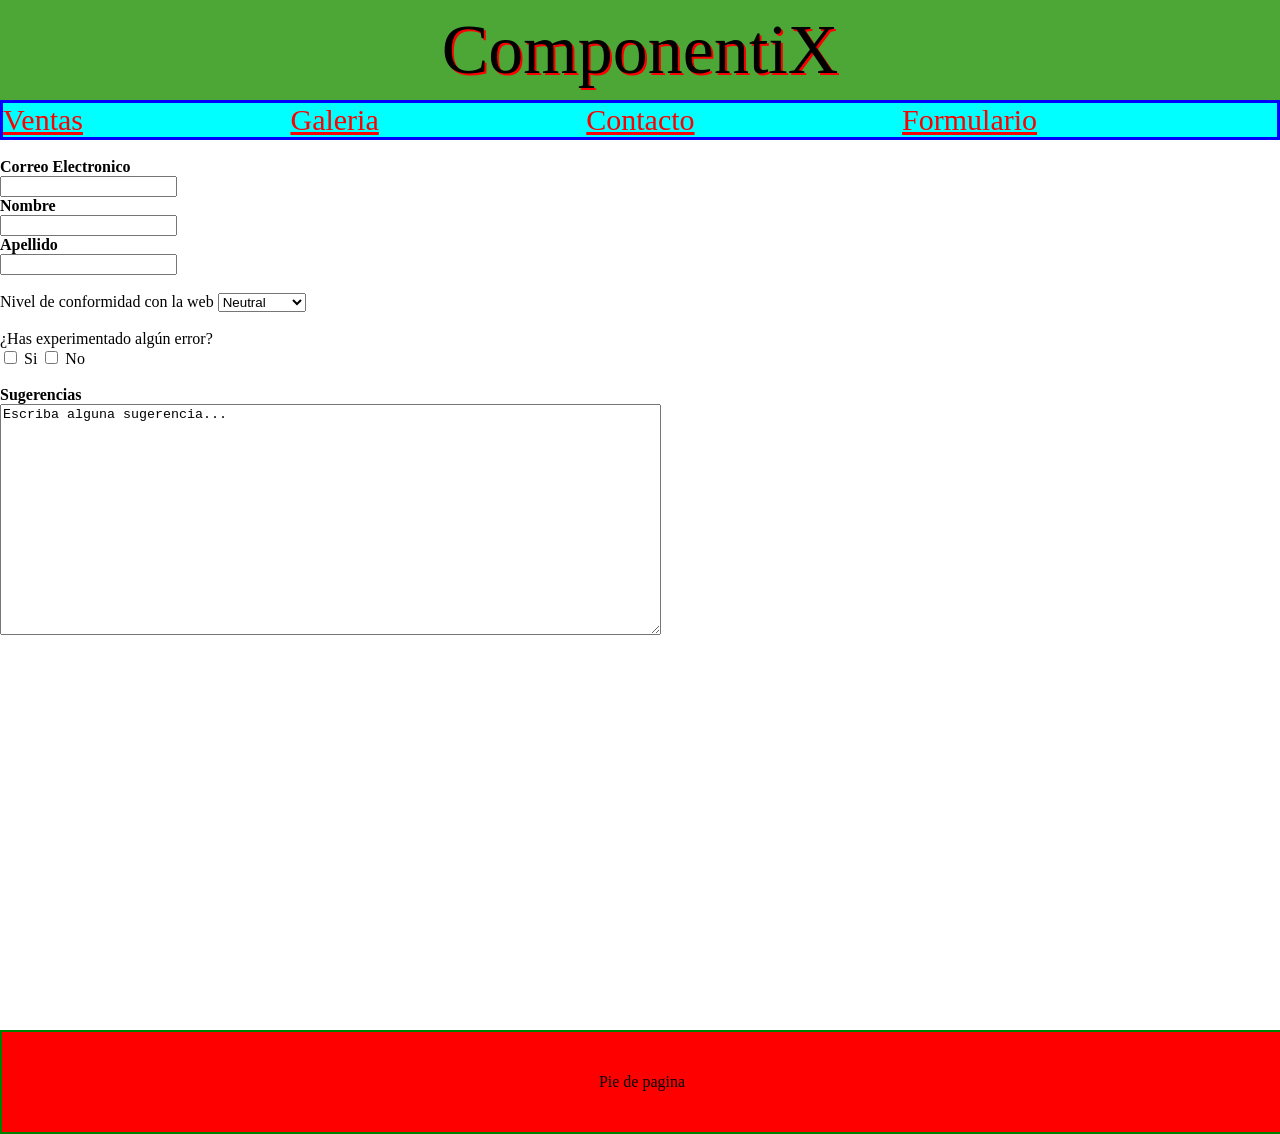
==== Formulario.html @ e9c57246 "cambios" ====
<!DOCTYPE html>
<html lang="ES">

<head>
    <meta charset="UTF-8">
    <meta http-equiv="X-UA-Compatible" content="IE=edge">
    <meta name="viewport" content="width=device-width, initial-scale=1.0">
    <title>Formulario - ComponentiX</title>
    <link rel="stylesheet" href="./form.css" type="text/css">
</head>

<body>
    <!--Cabecera-->
    <header>
        ComponentiX
    </header>

    <!--Menu-->
    <nav>
        <a href="./Ventas.html" class="enlaceMenu">Ventas</a>
        <a href="./Galeria.html" class="enlaceMenu">Galeria</a>
        <a href="./Contacto.html" class="enlaceMenu">Contacto</a>
        <a href="./Formulario.html" class="enlaceMenu">Formulario</a>
    </nav>

    <!--Cuerpo Formulario-->
    <main>
        <form method="post" action="/send/">
            <br><strong> Correo Electronico </strong> <br> <input type="text">
            <br><strong> Nombre </strong><br><input name="nickname">
        
            <br><strong> Apellido </strong><br><input name="nickname"><br> <br>
        
            Nivel de conformidad con la web
            <select>
                <option value="1">Muy mala</option>
                <option value="2">Mala</option>
                <option value="3" selected>Neutral</option>
                <option value="4">Buena</option>
                <option value="5">Muy buena</option>
            </select>
            <br> <br>¿Has experimentado algún error? <br>
            <label><input type="checkbox" name="opcion1"> Si</label>
            <label><input type="checkbox" name="opcion2"> No</label>
            <br> <br> <strong>Sugerencias</strong> <br>
            <textarea id="cuadrotexto" name="text" cols="80" rows="15">Escriba alguna sugerencia...</textarea>
    </main>



    <footer>

        <p>Pie de pagina</p>

    </footer>

</body>

</html>
---- form.css ----
/* Cabecera */
header {
    background-color: rgb(77, 167, 55);
    width: 100%;
    height: 100px;
    margin: 0px 0px;
    padding: 0px;
    text-align: center;
    align-content: center;
    border: red 2px;
    font-size: 70px;
    text-shadow: 2px 2px red;
}

body{
    margin: 0px;
}

/* Cuerpo principal */
main {
    /* background-image: url(./assets/fonts/Fondo.jpg); */
    height: 890px;
}

/* Barra de navegación */
nav {
    border: blue solid 3px;
    background-color: aqua;
    word-spacing: 200px;
    font-size: 30px;
}


/* Pie de pagina */
footer {
    width: 100%;
    background-color: red;
    margin: 0px;
    height: 100px;
    padding: 0px;
    align-content: center;
    text-align: center;
    border: solid 2px green;
    /*font-weight: bold;*/
}

form{

}

.enlaceMenu {
    color: red;
}
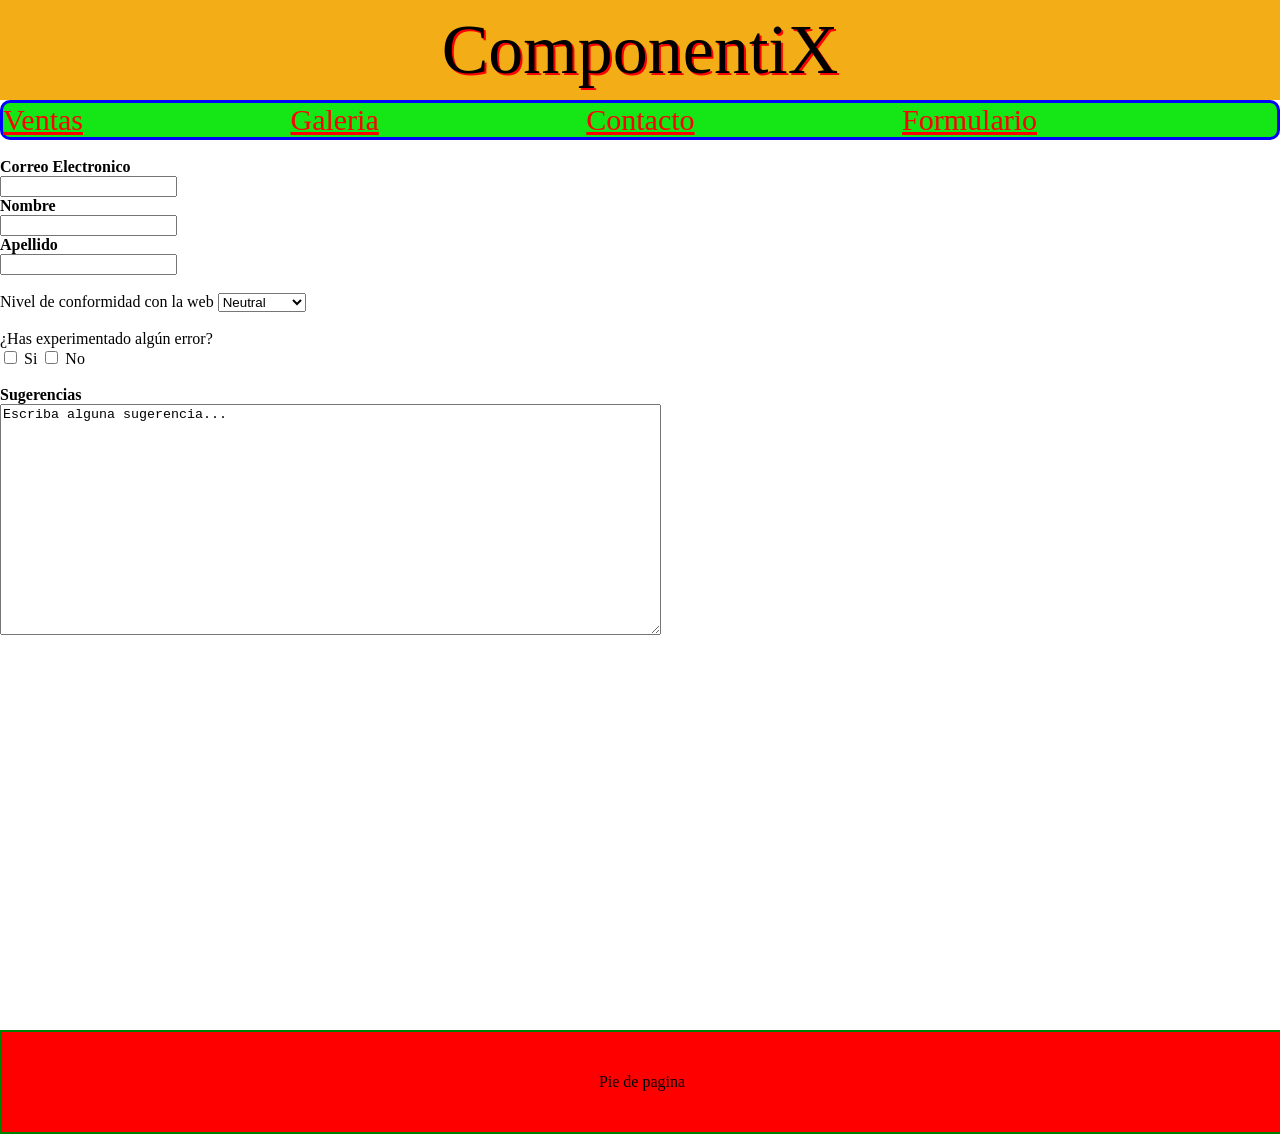
==== commit d7d1db91: "reestructuracion" ====
--- a/Formulario.html
+++ b/Formulario.html
@@ -6,7 +6,7 @@
     <meta http-equiv="X-UA-Compatible" content="IE=edge">
     <meta name="viewport" content="width=device-width, initial-scale=1.0">
     <title>Formulario - ComponentiX</title>
-    <link rel="stylesheet" href="./form.css" type="text/css">
+    <link rel="stylesheet" href="./CSS/form.css" type="text/css">
 </head>
 
 <body>
--- a/CSS/form.css
+++ b/CSS/form.css
@@ -0,0 +1,55 @@
+/* Cabecera */
+header {
+    background-color: rgb(243, 173, 23);
+    width: 100%;
+    height: 100px;
+    margin: 0px 0px;
+    padding: 0px;
+    text-align: center;
+    align-content: center;
+    border: red 2px;
+    font-size: 70px;
+    text-shadow: 2px 2px red;
+}
+
+body{
+    margin: 0px;
+}
+
+/* Barra de navegación */
+nav {
+    border: blue solid 3px;
+    border-radius: 10px;
+    background-color: rgb(21, 230, 21);
+    word-spacing: 200px;
+    font-size: 30px;
+}
+
+/* Cuerpo principal */
+main {
+    background-image: url(./assets/fonts/Fondo1.jpg);
+    background-size: 100%;
+    background-repeat: no-repeat;
+    height: 890px;
+}
+
+/* Pie de pagina */
+footer {
+    width: 100%;
+    background-color: red;
+    margin: 0px;
+    height: 100px;
+    padding: 0px;
+    align-content: center;
+    text-align: center;
+    border: solid 2px green;
+    /*font-weight: bold;*/
+}
+
+form{
+
+}
+
+.enlaceMenu {
+    color: red;
+}
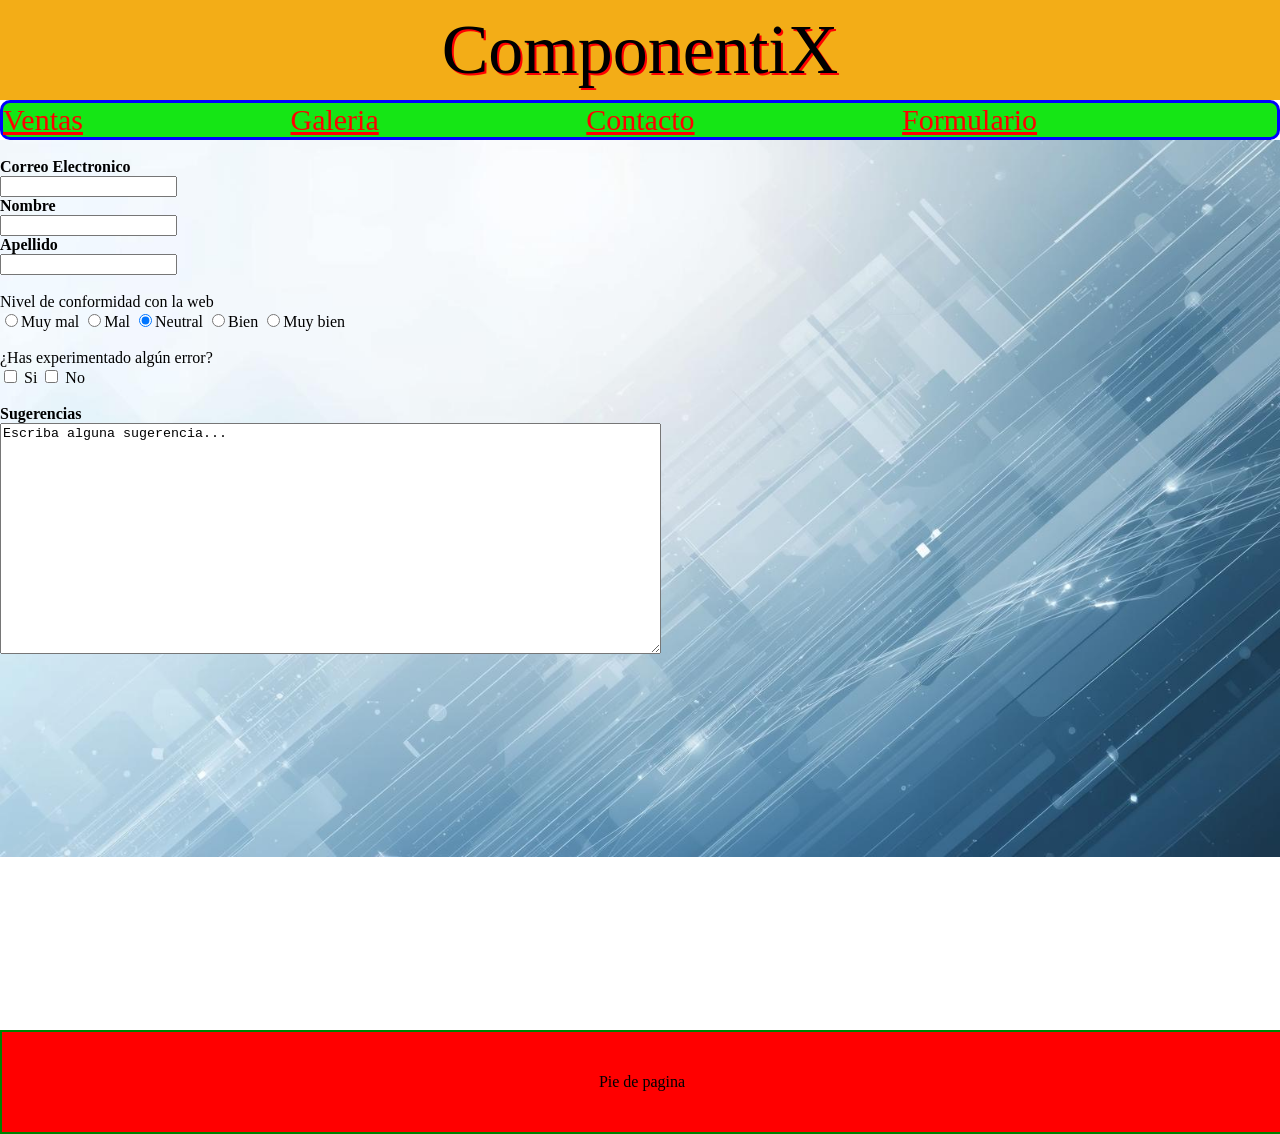
==== commit a270e360: "css" ====
--- a/Formulario.html
+++ b/Formulario.html
@@ -32,13 +32,12 @@
             <br><strong> Apellido </strong><br><input name="nickname"><br> <br>
         
             Nivel de conformidad con la web
-            <select>
-                <option value="1">Muy mala</option>
-                <option value="2">Mala</option>
-                <option value="3" selected>Neutral</option>
-                <option value="4">Buena</option>
-                <option value="5">Muy buena</option>
-            </select>
+            <br>
+            <input type="radio">Muy mal
+            <input type="radio">Mal
+            <input type="radio" checked>Neutral
+            <input type="radio">Bien
+            <input type="radio">Muy bien
             <br> <br>¿Has experimentado algún error? <br>
             <label><input type="checkbox" name="opcion1"> Si</label>
             <label><input type="checkbox" name="opcion2"> No</label>
--- a/CSS/form.css
+++ b/CSS/form.css
@@ -27,7 +27,7 @@
 
 /* Cuerpo principal */
 main {
-    background-image: url(./assets/fonts/Fondo1.jpg);
+    background-image: url(../assets/fonts/Fondo1.jpg);
     background-size: 100%;
     background-repeat: no-repeat;
     height: 890px;
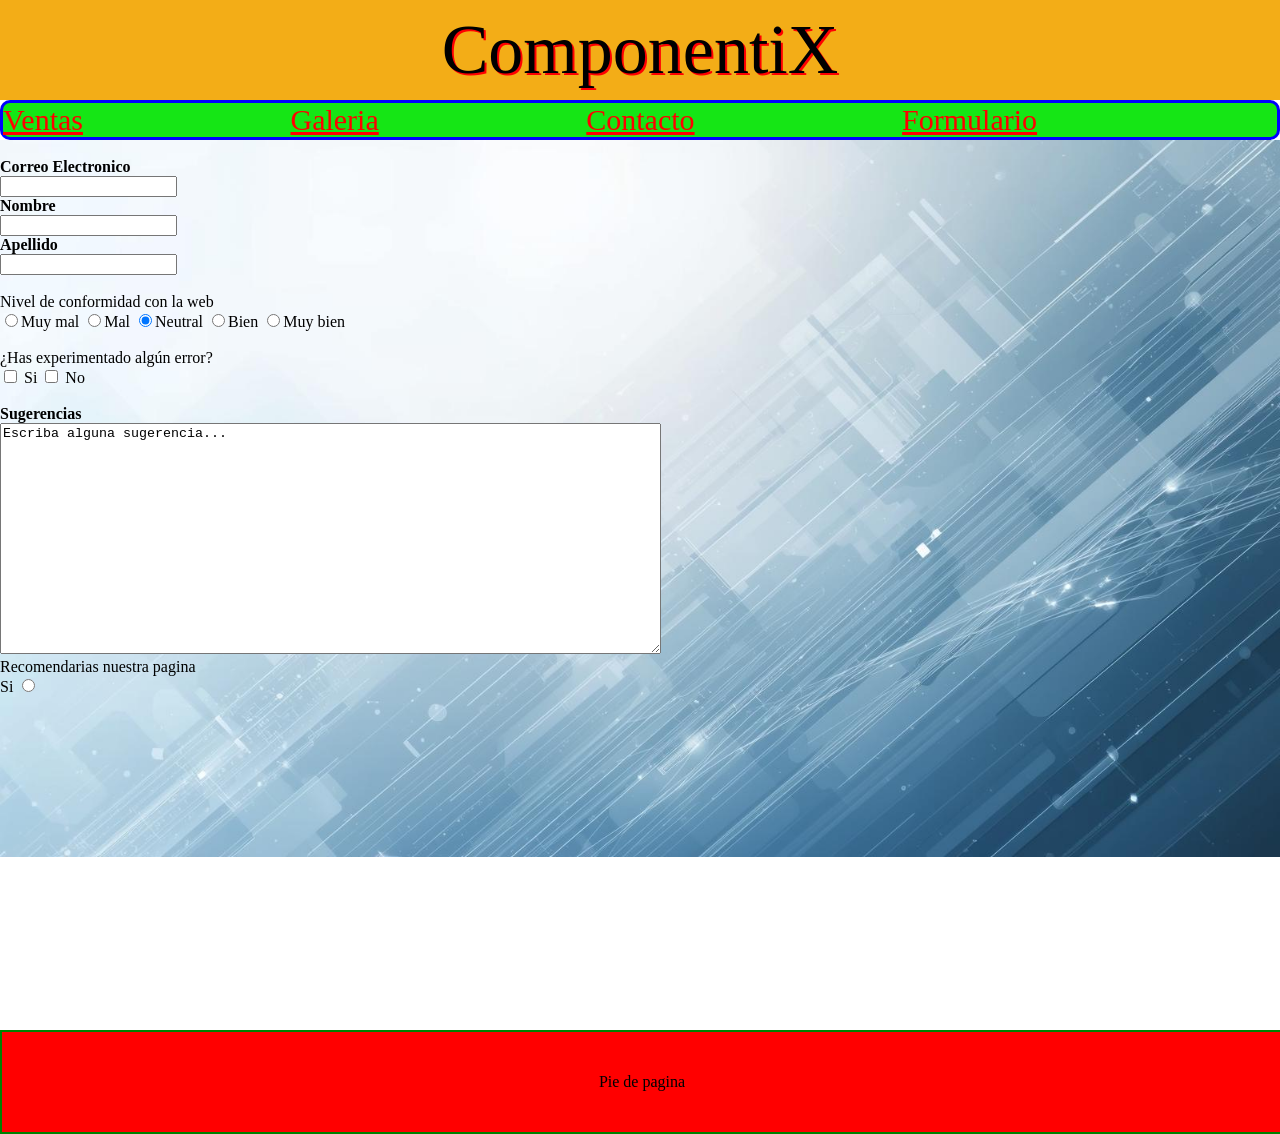
==== commit 29669de2: "cambios importantes" ====
--- a/Formulario.html
+++ b/Formulario.html
@@ -43,6 +43,8 @@
             <label><input type="checkbox" name="opcion2"> No</label>
             <br> <br> <strong>Sugerencias</strong> <br>
             <textarea id="cuadrotexto" name="text" cols="80" rows="15">Escriba alguna sugerencia...</textarea>
+            <br>Recomendarias nuestra pagina <br>Si
+            <input type="radio">
     </main>
 
 
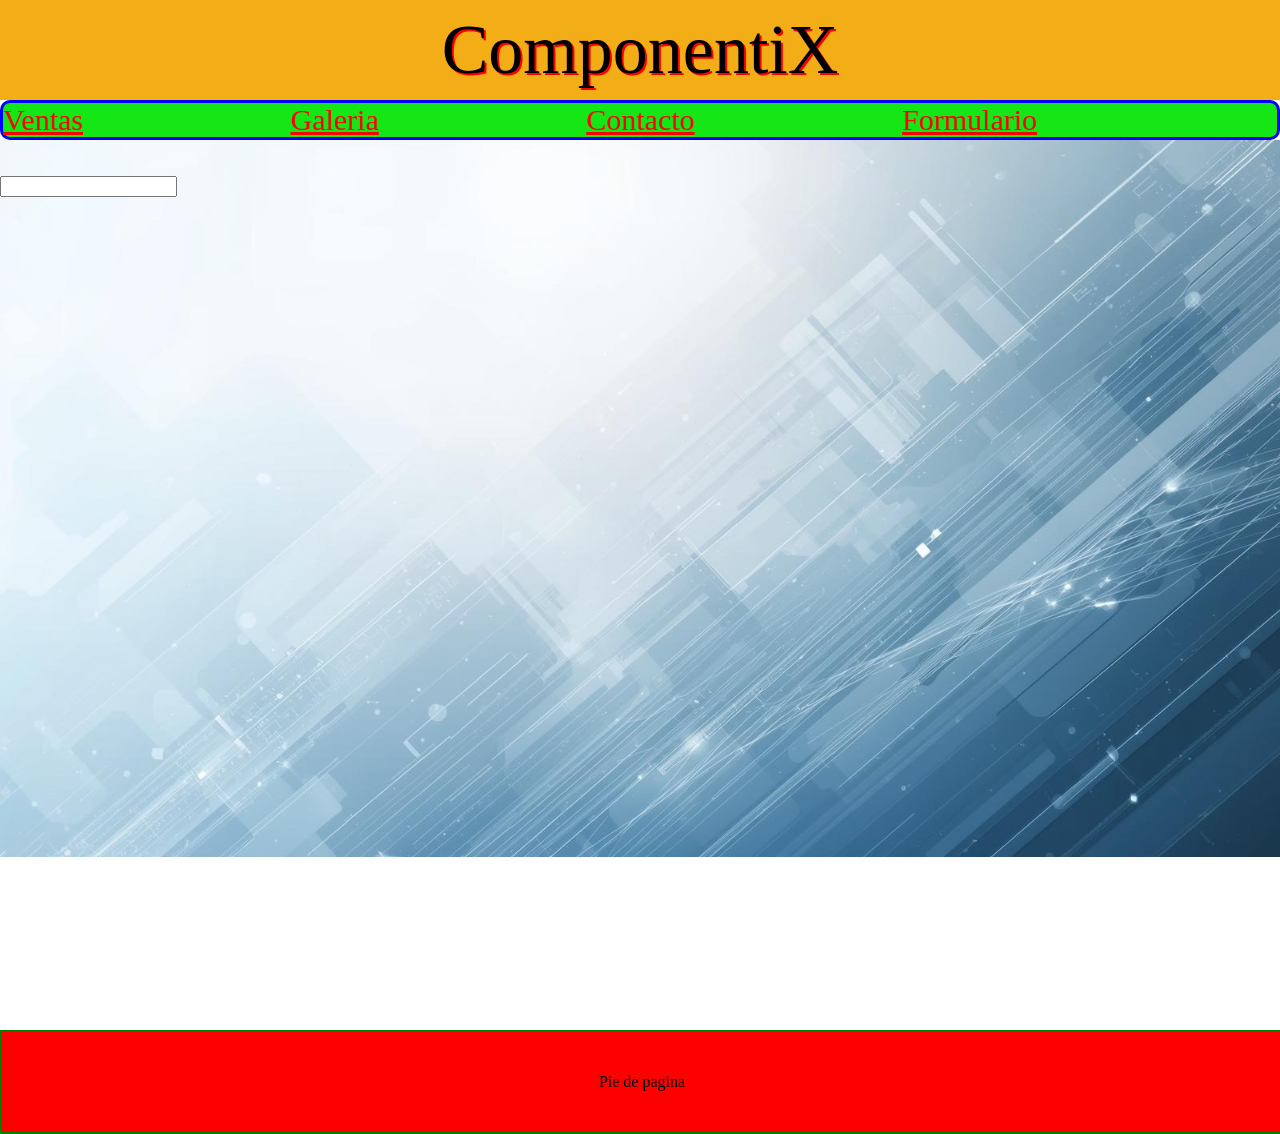
==== commit 4ae9f2d2: "pruebas" ====
--- a/Formulario.html
+++ b/Formulario.html
@@ -26,6 +26,35 @@
     <!--Cuerpo Formulario-->
     <main>
         <form method="post" action="/send/">
+            <br> <br>
+            <input type="text">
+
+
+
+
+
+
+
+
+
+
+
+
+
+
+
+
+
+
+
+
+
+
+
+
+
+
+            <!--
             <br><strong> Correo Electronico </strong> <br> <input type="text">
             <br><strong> Nombre </strong><br><input name="nickname">
         
@@ -45,6 +74,7 @@
             <textarea id="cuadrotexto" name="text" cols="80" rows="15">Escriba alguna sugerencia...</textarea>
             <br>Recomendarias nuestra pagina <br>Si
             <input type="radio">
+            -->
     </main>
 
 
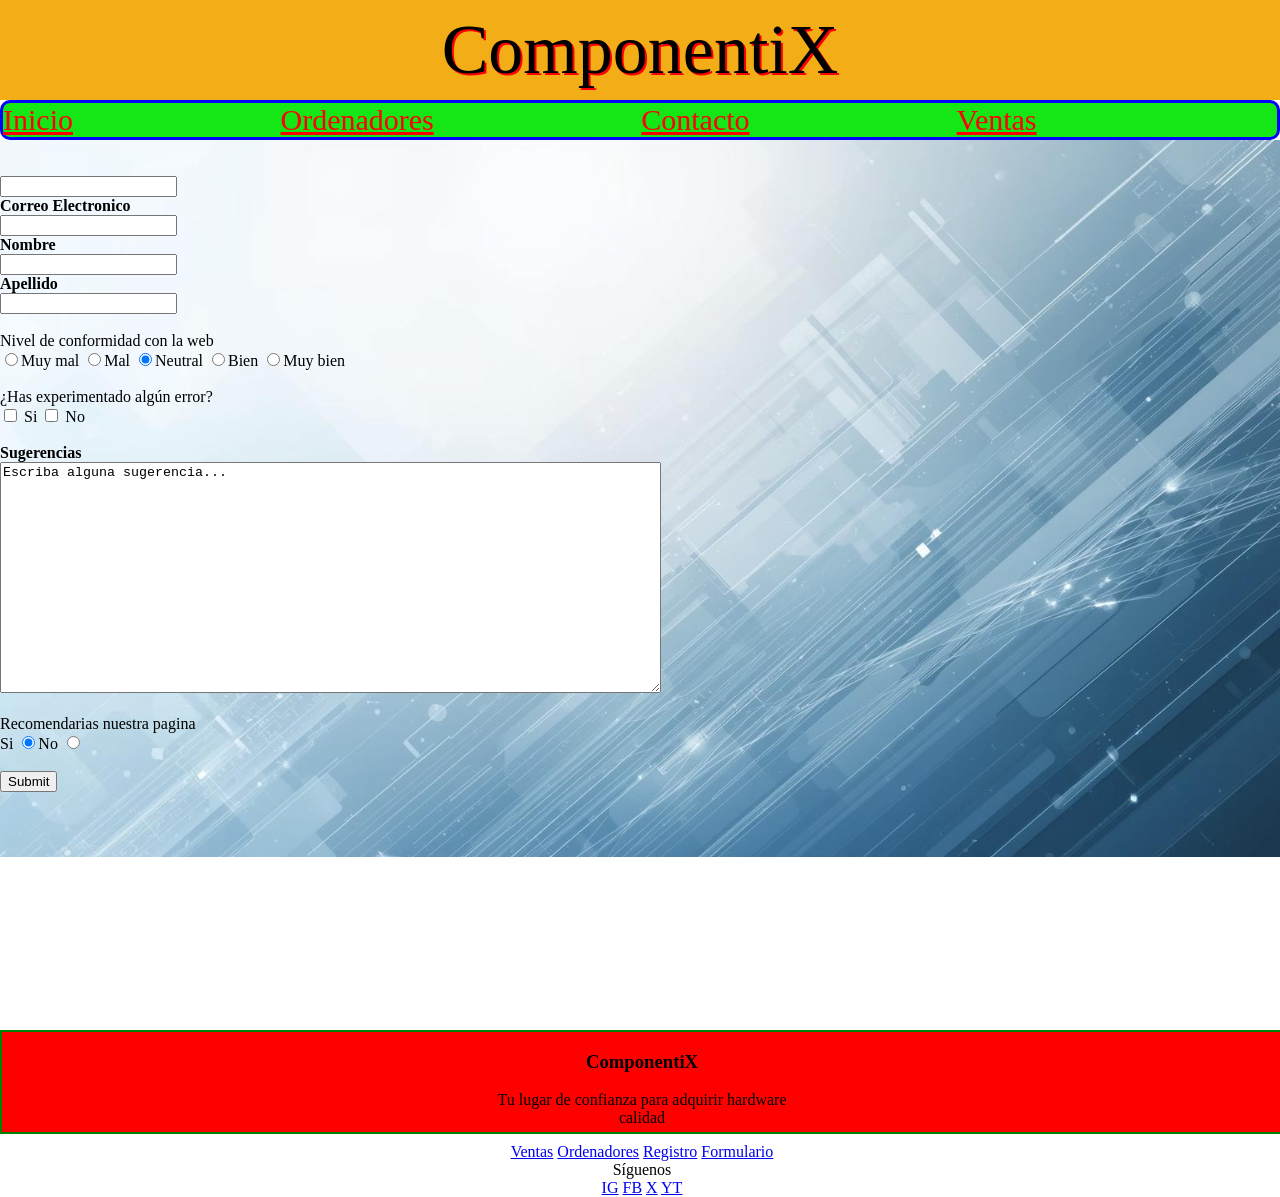
==== commit 195fc74f: "cambios finales" ====
--- a/Formulario.html
+++ b/Formulario.html
@@ -17,10 +17,10 @@
 
     <!--Menu-->
     <nav>
+        <a href="./Index.html" class="enlaceMenu">Inicio</a>
+        <a href="./GaleriaOfertas.html" class="enlaceMenu">Ordenadores</a>
+        <a href="./Contacto.html" class="enlaceMenu">Contacto</a>
         <a href="./Ventas.html" class="enlaceMenu">Ventas</a>
-        <a href="./Galeria.html" class="enlaceMenu">Galeria</a>
-        <a href="./Contacto.html" class="enlaceMenu">Contacto</a>
-        <a href="./Formulario.html" class="enlaceMenu">Formulario</a>
     </nav>
 
     <!--Cuerpo Formulario-->
@@ -28,33 +28,6 @@
         <form method="post" action="/send/">
             <br> <br>
             <input type="text">
-
-
-
-
-
-
-
-
-
-
-
-
-
-
-
-
-
-
-
-
-
-
-
-
-
-
-            <!--
             <br><strong> Correo Electronico </strong> <br> <input type="text">
             <br><strong> Nombre </strong><br><input name="nickname">
         
@@ -72,17 +45,29 @@
             <label><input type="checkbox" name="opcion2"> No</label>
             <br> <br> <strong>Sugerencias</strong> <br>
             <textarea id="cuadrotexto" name="text" cols="80" rows="15">Escriba alguna sugerencia...</textarea>
-            <br>Recomendarias nuestra pagina <br>Si
-            <input type="radio">
-            -->
+            <br><br>Recomendarias nuestra pagina <br>Si
+            <input type="radio" name="Recomendacion" checked>No
+            <input type="radio" name="Recomendacion"><br> <br>
+            <input type="submit" name="enviar">
     </main>
 
 
-
-    <footer>
-
-        <p>Pie de pagina</p>
-
+    <footer class="footer-modern">
+        <div class="footer-modern-inner">
+            <div class="marca">
+                <div>
+                    <h3>ComponentiX</h3>
+                    <p>Tu lugar de confianza para adquirir hardware <br> calidad</p>
+                </div>
+            </div>
+            <div class="links-footer"> <a href="#">Ventas</a> <a href="#">Ordenadores</a> <a href="#">Registro</a> <a
+                    href="#">Formulario</a> </div>
+            <div class="fm-social"> <span>Síguenos</span>
+                <div class="fm-social-icons"> <a href="#" aria-label="Instagram">IG</a> <a href="#"
+                        aria-label="Facebook">FB</a> <a href="#" aria-label="X">X</a> <a href="#" aria
+                        label="YouTube">YT</a> </div>
+            </div>
+        </div>
     </footer>
 
 </body>
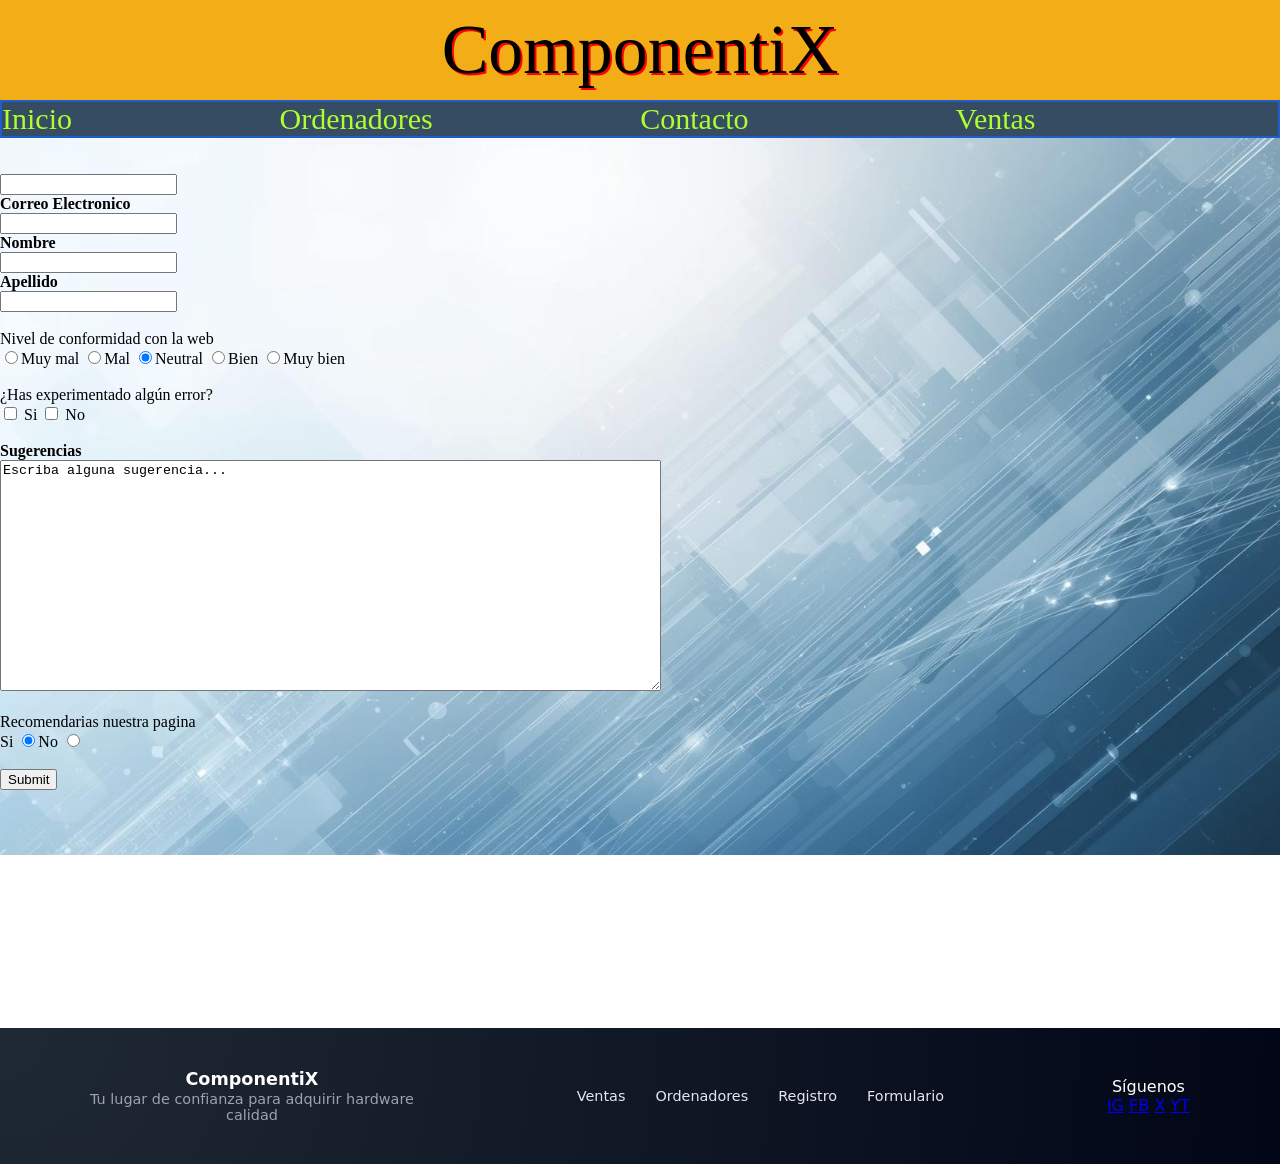
==== commit f7c50281: "cambios finales" ====
--- a/Formulario.html
+++ b/Formulario.html
@@ -52,8 +52,8 @@
     </main>
 
 
-    <footer class="footer-modern">
-        <div class="footer-modern-inner">
+    <footer class="footerR">
+        <div class="footer-texto">
             <div class="marca">
                 <div>
                     <h3>ComponentiX</h3>
@@ -62,10 +62,8 @@
             </div>
             <div class="links-footer"> <a href="#">Ventas</a> <a href="#">Ordenadores</a> <a href="#">Registro</a> <a
                     href="#">Formulario</a> </div>
-            <div class="fm-social"> <span>Síguenos</span>
-                <div class="fm-social-icons"> <a href="#" aria-label="Instagram">IG</a> <a href="#"
-                        aria-label="Facebook">FB</a> <a href="#" aria-label="X">X</a> <a href="#" aria
-                        label="YouTube">YT</a> </div>
+            <div> <span>Síguenos</span>
+                <div> <a href="https://www.instagram.com/">IG</a> <a href="https://www.facebook.com/?locale=es_ES">FB</a> <a href="https://x.com/?lang=es">X</a> <a href="https://www.youtube.com/">YT</a> </div>
             </div>
         </div>
     </footer>
--- a/CSS/form.css
+++ b/CSS/form.css
@@ -18,11 +18,11 @@
 
 /* Barra de navegación */
 nav {
-    border: blue solid 3px;
-    border-radius: 10px;
-    background-color: rgb(21, 230, 21);
+    background-color: #364c63;
     word-spacing: 200px;
     font-size: 30px;
+    border: 2px solid #1f5cce;
+    box-shadow: 10px 10px 5px 0px rgba(44, 24, 80, 0.3);
 }
 
 /* Cuerpo principal */
@@ -33,23 +33,68 @@
     height: 890px;
 }
 
-/* Pie de pagina */
-footer {
-    width: 100%;
-    background-color: red;
-    margin: 0px;
-    height: 100px;
-    padding: 0px;
-    align-content: center;
-    text-align: center;
-    border: solid 2px green;
-    /*font-weight: bold;*/
-}
 
 form{
 
 }
 
 .enlaceMenu {
-    color: red;
+    color: greenyellow;
+    text-decoration: none;
 }
+
+/* Sección footer */
+.footerR {
+    background: radial-gradient(circle at top left, #1f2933, #020617);
+    color: white;
+    padding: 18px 0;
+    font-family: system-ui, -apple-system, BlinkMacSystemFont, "Segoe UI", sans-serif;
+    width: 100%;
+    margin: 0px;
+    height: 100px;
+    align-content: center;
+    text-align: center;
+}
+
+/* Estilo texto */
+.footer-texto {
+    max-width: 1100px;
+    margin: 0 auto;
+    padding: 0 20px;
+    display: flex;
+    flex-wrap: wrap;
+    align-items: center;
+    gap: 20px;
+    justify-content: space-between;
+}
+
+.marca {
+    display: flex;
+    align-items: center;
+    gap: 10px;
+}
+
+.marca h3 {
+    margin: 0;
+    font-size: 1.1rem;
+}
+
+.marca p {
+    margin: 2px 0 0;
+    font-size: 0.9rem;
+    color: #9ca3af;
+}
+
+/* Espaciado de los links */
+.links-footer {
+    display: flex;
+    flex-wrap: wrap;
+    gap: 30px;
+    font-size: 0.9rem;
+}
+
+/*clase links*/
+.links-footer a {
+    color: #e5e7eb;
+    text-decoration: none;
+}
